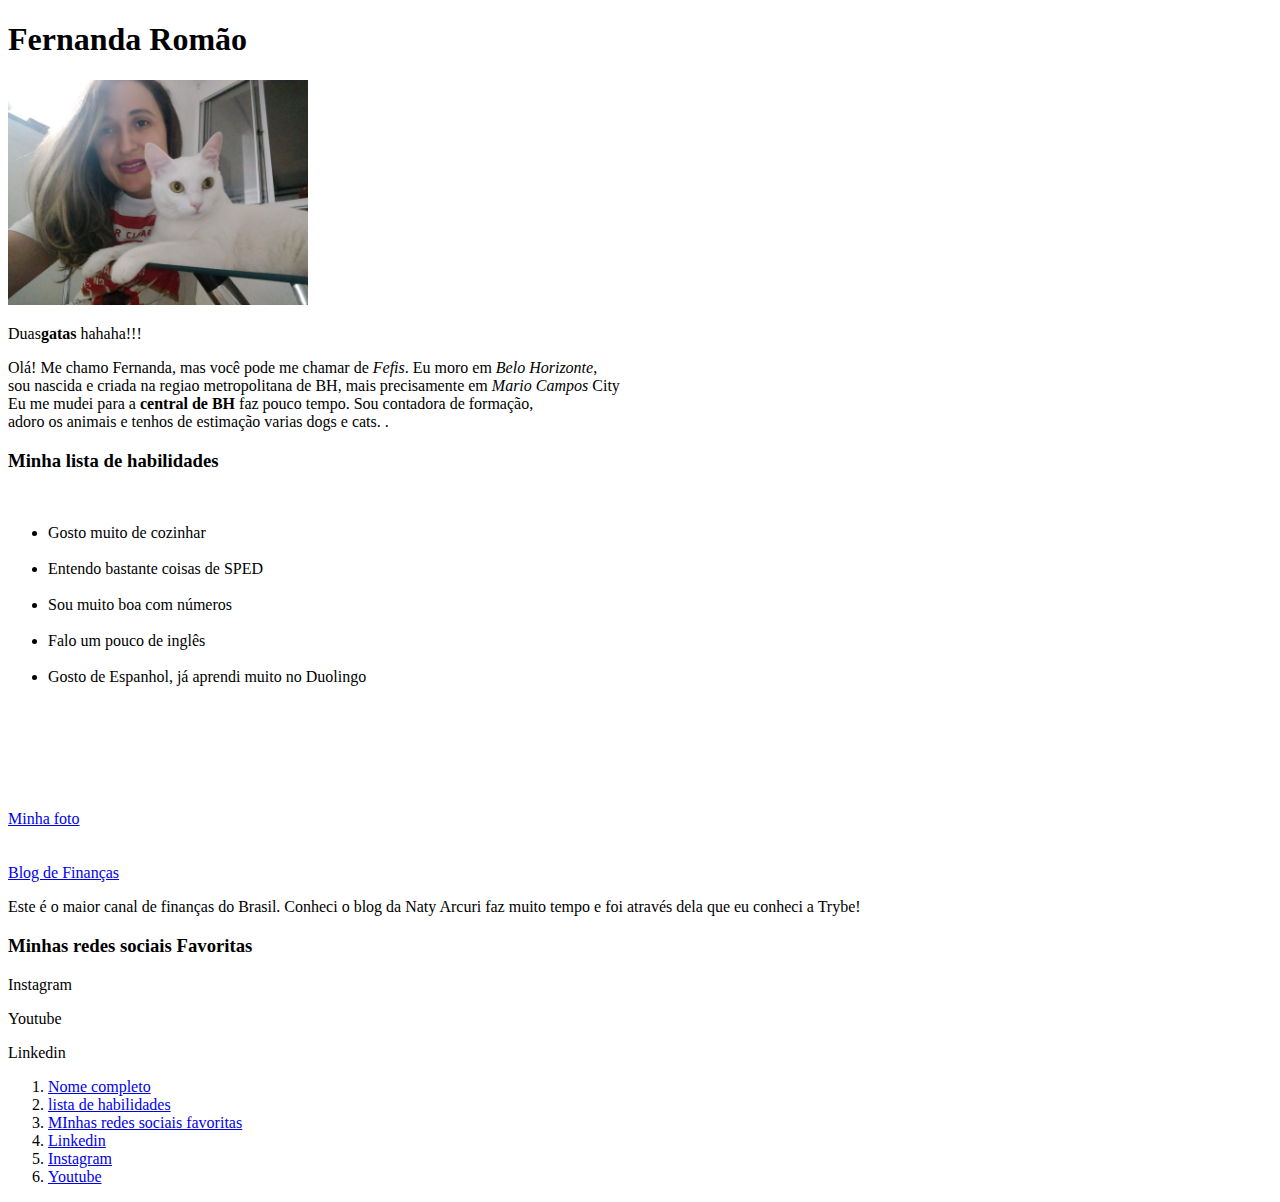
==== index.html @ a9edd572 "Inclui foto do portfolio e arquivo html do portifolio" ====
<!DOCTYPE html>
<html lang="pt-br">
<head>
    <meta charset="UTF-8">
   
    <title>Portifolio Web Fernanda Romão</title>
</head>
<body>
    <h1 id="nome" ><strong> Fernanda Romão</strong></h1>
    <img src="cat.jpg" id = "foto" width="300px" alt="Foto gatinha com tutora">
    <p>Duas<strong>gatas</strong> hahaha!!!
    </p>
    <p>Olá! Me chamo Fernanda, mas você pode me chamar de <em>Fefis</em>. Eu moro em <em>Belo Horizonte</em>, <br>sou nascida e criada na regiao metropolitana de BH, mais precisamente em <em>Mario Campos</em> City<br>
        Eu me mudei para a <strong>central de BH </strong> faz pouco tempo. Sou contadora de formação,<br> adoro os animais e tenhos de estimação varias dogs e cats.
        .</p>
        <h3 id="habilidade"> Minha lista de habilidades</h3><br>
     <ul> 
        <li>Gosto muito de cozinhar</li><br>
        <li>Entendo bastante coisas de SPED</li><br>
        <li>Sou muito boa com números</li><br>
        <li>Falo um pouco de inglês</li><br>
        <li>Gosto de Espanhol, já aprendi muito no Duolingo</li><br>
   
     </ul><br><br><br><br><br>  
     <a href="#foto">Minha foto</a><br><br><br>
     <a href="https://mepoupe.com/economia/mira-em-foco-resumo-do-boletim-focus-professor-mira/" target="_blank">Blog de Finanças</a>
     <p>
         Este é  o maior canal de finanças do Brasil. Conheci o blog da Naty Arcuri faz muito tempo e foi através dela que eu conheci a Trybe!
     </p>
     <h3 id="redes">Minhas redes sociais Favoritas</h3>
     <p><id="insta"></id>Instagram</p>
     <p><id="yt"></id>Youtube</p>
     <p><id="lkd"></id>Linkedin</p>

     <ol>
         <li> <a href= "#nome"> Nome completo</a></li>
         <li> <a href="#habilidade"> lista de habilidades</a> </li>
         <li> <a href="#redes">MInhas redes sociais favoritas</a></li>
         <li> <a href="https://www.linkedin.com/in/fernandaromao/"target="_blank">Linkedin</a></li>
         <li> <a href="https://www.instagram.com/ferhromao/"target="_blank">Instagram</a></li>
         <li> <a href="https://www.youtube.com/channel/UCAZSQBg9WFayqAkbEvFCnFw"target="_blank">Youtube</a></li>
     </ol>

       
        
    
</body>
</html>
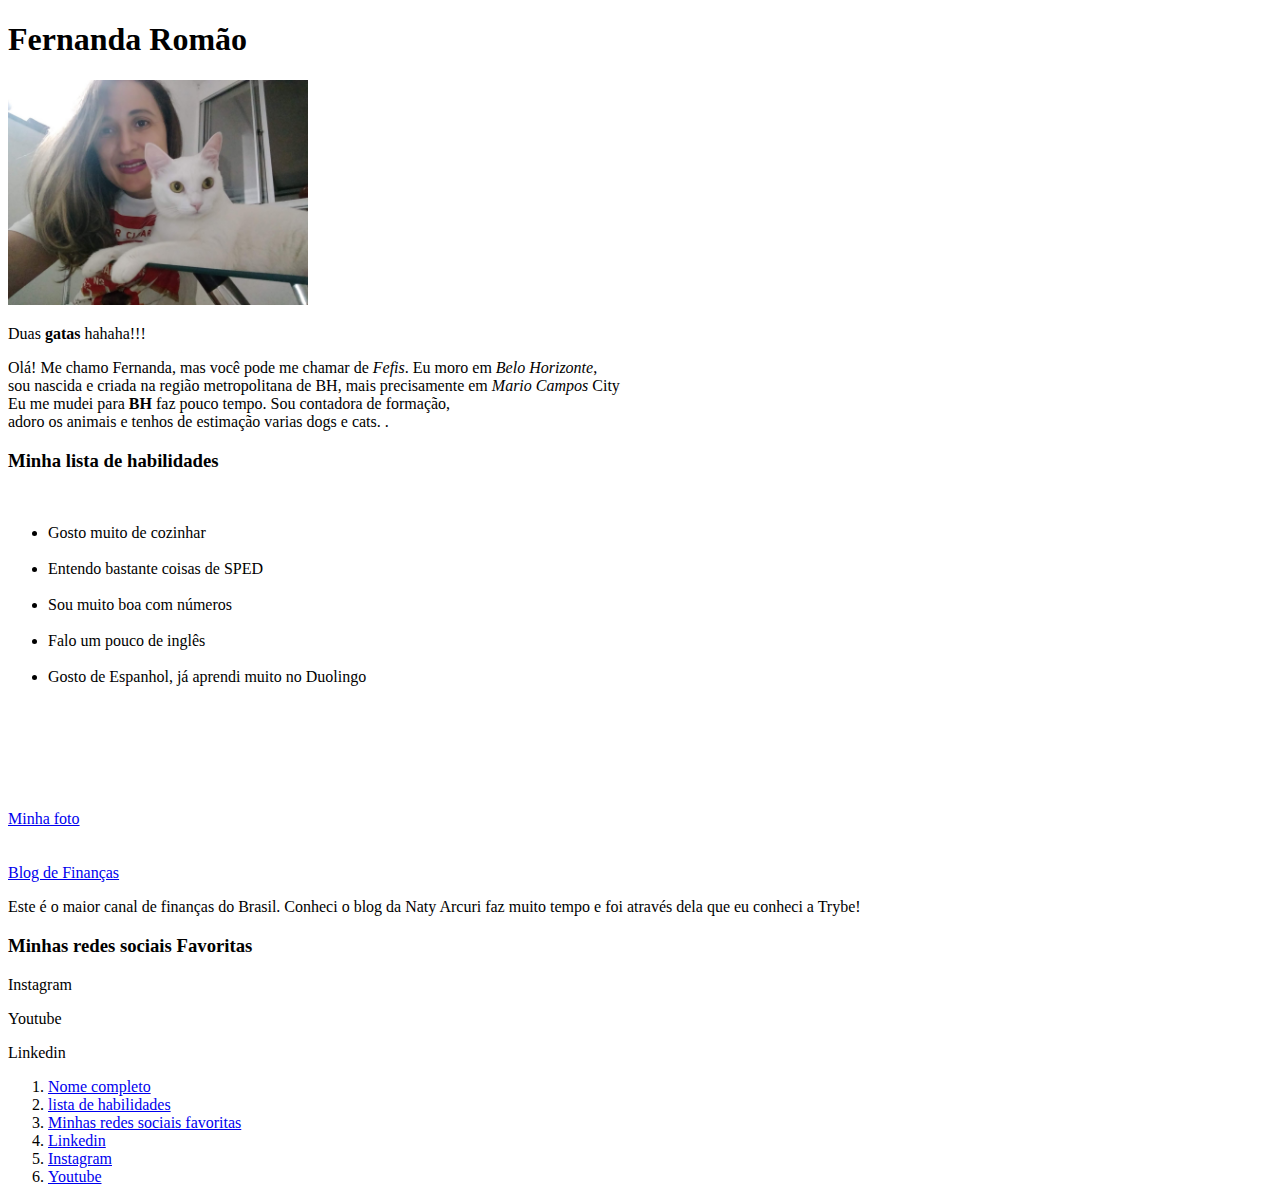
==== commit 7f3a0fd0: "Corrige erros de digitaçao" ====
--- a/index.html
+++ b/index.html
@@ -8,10 +8,10 @@
 <body>
     <h1 id="nome" ><strong> Fernanda Romão</strong></h1>
     <img src="cat.jpg" id = "foto" width="300px" alt="Foto gatinha com tutora">
-    <p>Duas<strong>gatas</strong> hahaha!!!
+    <p>Duas <strong>gatas</strong> hahaha!!!
     </p>
-    <p>Olá! Me chamo Fernanda, mas você pode me chamar de <em>Fefis</em>. Eu moro em <em>Belo Horizonte</em>, <br>sou nascida e criada na regiao metropolitana de BH, mais precisamente em <em>Mario Campos</em> City<br>
-        Eu me mudei para a <strong>central de BH </strong> faz pouco tempo. Sou contadora de formação,<br> adoro os animais e tenhos de estimação varias dogs e cats.
+    <p>Olá! Me chamo Fernanda, mas você pode me chamar de <em>Fefis</em>. Eu moro em <em>Belo Horizonte</em>, <br>sou nascida e criada na região metropolitana de BH, mais precisamente em <em>Mario Campos</em> City<br>
+        Eu me mudei para <strong>BH</strong> faz pouco tempo. Sou contadora de formação,<br> adoro os animais e tenhos de estimação varias dogs e cats.
         .</p>
         <h3 id="habilidade"> Minha lista de habilidades</h3><br>
      <ul> 
@@ -35,7 +35,7 @@
      <ol>
          <li> <a href= "#nome"> Nome completo</a></li>
          <li> <a href="#habilidade"> lista de habilidades</a> </li>
-         <li> <a href="#redes">MInhas redes sociais favoritas</a></li>
+         <li> <a href="#redes">Minhas redes sociais favoritas</a></li>
          <li> <a href="https://www.linkedin.com/in/fernandaromao/"target="_blank">Linkedin</a></li>
          <li> <a href="https://www.instagram.com/ferhromao/"target="_blank">Instagram</a></li>
          <li> <a href="https://www.youtube.com/channel/UCAZSQBg9WFayqAkbEvFCnFw"target="_blank">Youtube</a></li>
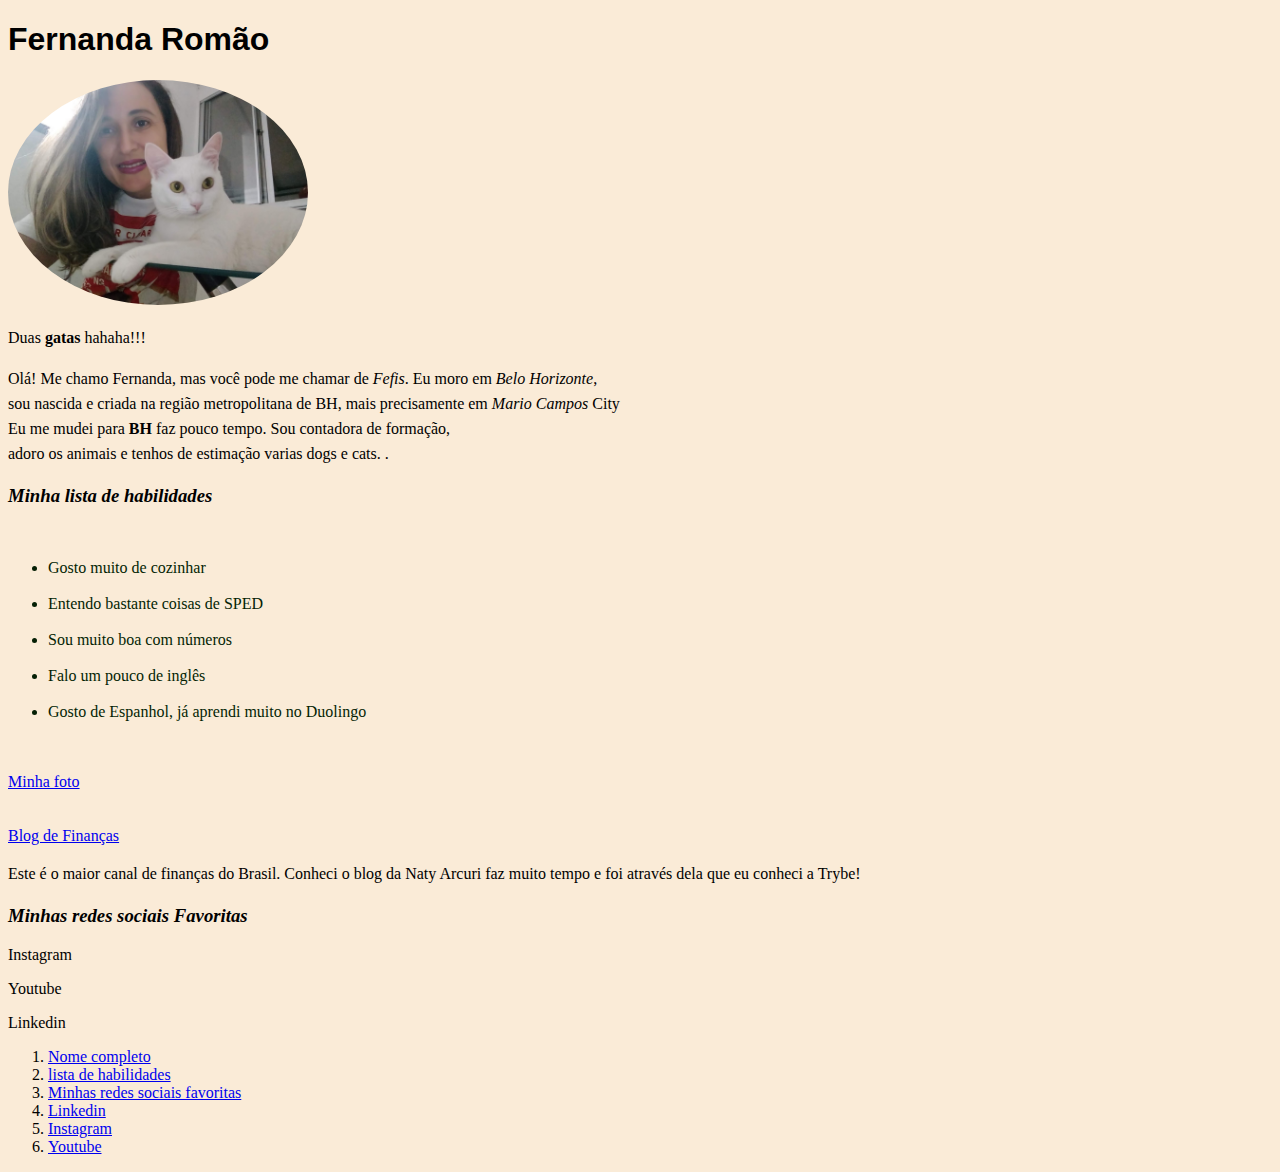
==== commit 321a6a74: "Alteraçao do portifolio com CSS aprendido na aula 3.2" ====
--- a/index.html
+++ b/index.html
@@ -5,26 +5,54 @@
    
     <title>Portifolio Web Fernanda Romão</title>
 </head>
+<style>
+body{
+    background-color: antiquewhite;
+}
+
+h1{
+    text-align: justify;
+    font-size: 600;
+    font-family: Impact, Haettenschweiler, 'Arial Narrow Bold', sans-serif ;
+}
+img{
+    border-radius: 60%;
+}
+.paragrafo{
+    font-family:cursive;
+    text-align: justify;
+    line-height: 25px;
+}
+h3{
+    font-weight: bold;
+    font-style:italic;
+}
+.hability{
+    font-family: fantasy;
+    color: rgb(4, 31, 4);
+}
+
+</style>
 <body>
     <h1 id="nome" ><strong> Fernanda Romão</strong></h1>
     <img src="cat.jpg" id = "foto" width="300px" alt="Foto gatinha com tutora">
-    <p>Duas <strong>gatas</strong> hahaha!!!
+    <p class="paragrafo">Duas <strong>gatas</strong> hahaha!!!
     </p>
-    <p>Olá! Me chamo Fernanda, mas você pode me chamar de <em>Fefis</em>. Eu moro em <em>Belo Horizonte</em>, <br>sou nascida e criada na região metropolitana de BH, mais precisamente em <em>Mario Campos</em> City<br>
+    <p class="paragrafo">Olá! Me chamo Fernanda, mas você pode me chamar de <em>Fefis</em>. Eu moro em <em>Belo Horizonte</em>, <br>sou nascida e criada na região metropolitana de BH, mais precisamente em <em>Mario Campos</em> City<br>
         Eu me mudei para <strong>BH</strong> faz pouco tempo. Sou contadora de formação,<br> adoro os animais e tenhos de estimação varias dogs e cats.
         .</p>
         <h3 id="habilidade"> Minha lista de habilidades</h3><br>
-     <ul> 
+     <ul class="hability"> 
         <li>Gosto muito de cozinhar</li><br>
         <li>Entendo bastante coisas de SPED</li><br>
         <li>Sou muito boa com números</li><br>
         <li>Falo um pouco de inglês</li><br>
         <li>Gosto de Espanhol, já aprendi muito no Duolingo</li><br>
    
-     </ul><br><br><br><br><br>  
+     </ul><br>
      <a href="#foto">Minha foto</a><br><br><br>
      <a href="https://mepoupe.com/economia/mira-em-foco-resumo-do-boletim-focus-professor-mira/" target="_blank">Blog de Finanças</a>
-     <p>
+     <p class="paragrafo">
          Este é  o maior canal de finanças do Brasil. Conheci o blog da Naty Arcuri faz muito tempo e foi através dela que eu conheci a Trybe!
      </p>
      <h3 id="redes">Minhas redes sociais Favoritas</h3>
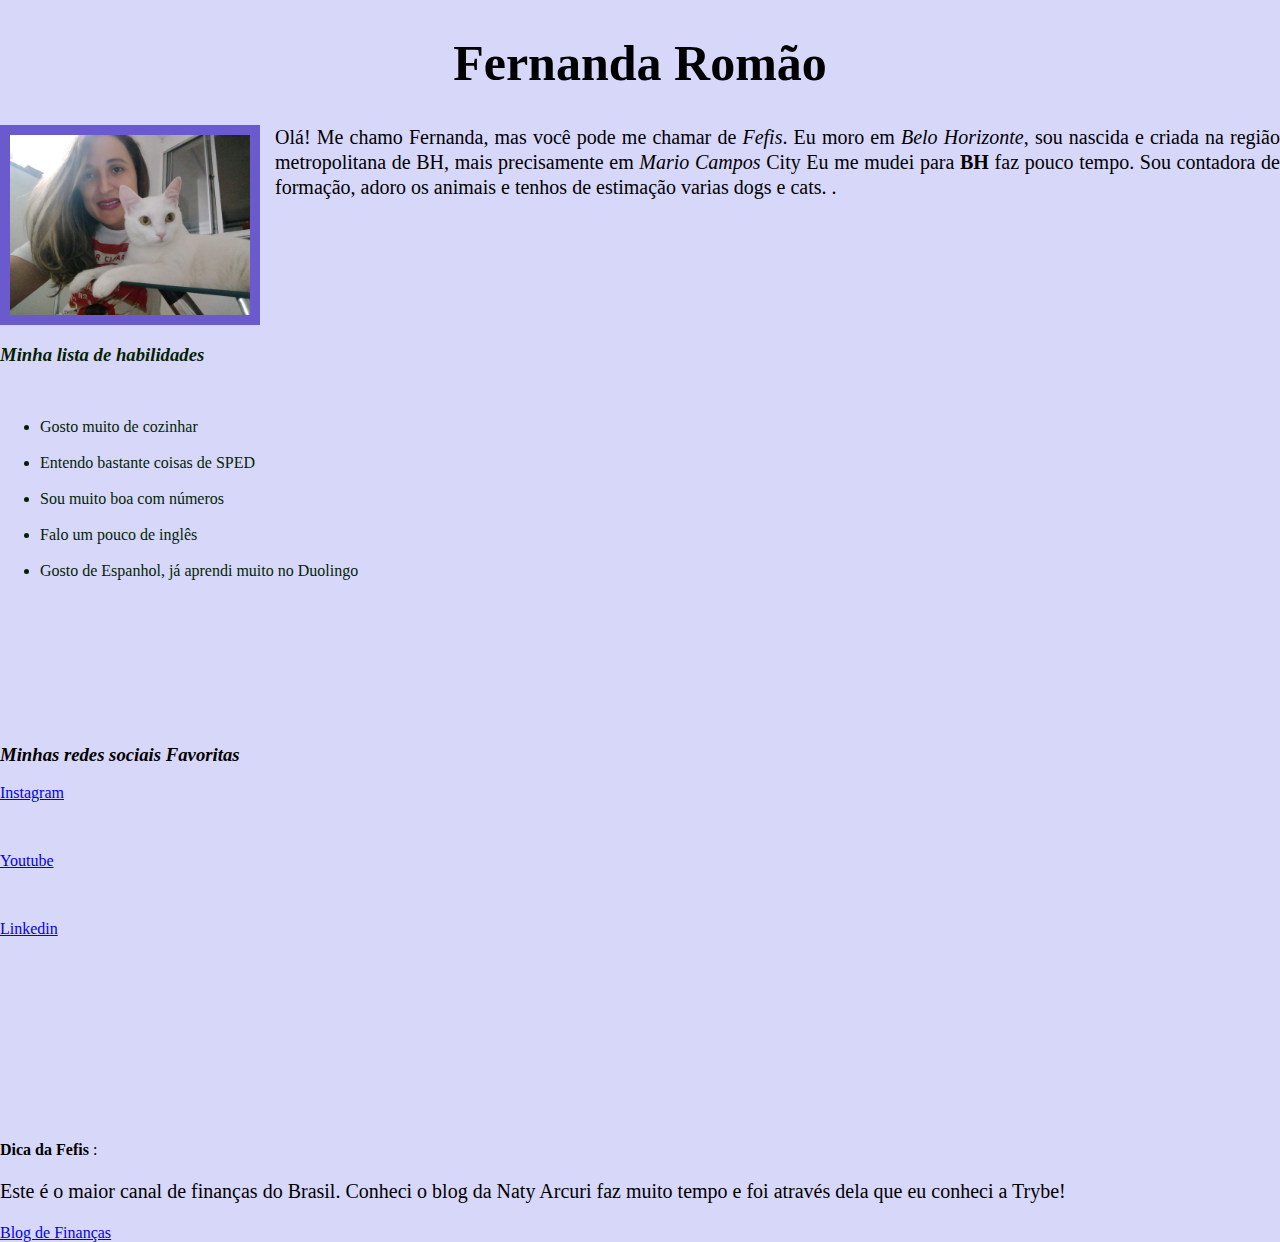
==== commit 5a9f8f82: "Fiz alteraçoes que estao ainda incompletas dos requisitos de atualizaçao do portifolio referente a a" ====
--- a/index.html
+++ b/index.html
@@ -1,76 +1,57 @@
 <!DOCTYPE html>
 <html lang="pt-br">
-<head>
-    <meta charset="UTF-8">
-   
-    <title>Portifolio Web Fernanda Romão</title>
-</head>
-<style>
-body{
-    background-color: antiquewhite;
-}
+    <head>
+        <meta charset="UTF-8">
+            <title>Portifolio Web Fernanda Romão</title>
+            <link rel="stylesheet" href="./style.css" />
+    <head>  
 
-h1{
-    text-align: justify;
-    font-size: 600;
-    font-family: Impact, Haettenschweiler, 'Arial Narrow Bold', sans-serif ;
-}
-img{
-    border-radius: 60%;
-}
-.paragrafo{
-    font-family:cursive;
-    text-align: justify;
-    line-height: 25px;
-}
-h3{
-    font-weight: bold;
-    font-style:italic;
-}
-.hability{
-    font-family: fantasy;
-    color: rgb(4, 31, 4);
-}
+    <body>
+        <!-- <div> -->
+        <h1 id="nome" ><strong> Fernanda Romão</strong></h1>
+            <div class="image">
+                <img src="cat.jpg" id = "foto" alt="Foto gatinha com tutora">
+                <p class="paragrafo">Olá! Me chamo Fernanda, mas você pode me chamar de <em>Fefis</em>. Eu moro em <em>Belo Horizonte</em>, sou nascida e criada na região metropolitana de BH, mais precisamente em <em>Mario Campos</em> City
+                Eu me mudei para <strong>BH</strong> faz pouco tempo. Sou contadora de formação, adoro os animais e tenhos de estimação varias dogs e cats.
+                .</p>
+            </div>
+        <!-- </div> -->
+        
+        <div class="hability">
+            <h3> Minha lista de habilidades</h3><br>
+            <ul> 
+                <li>Gosto muito de cozinhar</li><br>
+                <li>Entendo bastante coisas de SPED</li><br>
+                <li>Sou muito boa com números</li><br>
+                <li>Falo um pouco de inglês</li><br>
+                <li>Gosto de Espanhol, já aprendi muito no Duolingo</li><br>        
+            </ul>
+        </div>
 
-</style>
-<body>
-    <h1 id="nome" ><strong> Fernanda Romão</strong></h1>
-    <img src="cat.jpg" id = "foto" width="300px" alt="Foto gatinha com tutora">
-    <p class="paragrafo">Duas <strong>gatas</strong> hahaha!!!
-    </p>
-    <p class="paragrafo">Olá! Me chamo Fernanda, mas você pode me chamar de <em>Fefis</em>. Eu moro em <em>Belo Horizonte</em>, <br>sou nascida e criada na região metropolitana de BH, mais precisamente em <em>Mario Campos</em> City<br>
-        Eu me mudei para <strong>BH</strong> faz pouco tempo. Sou contadora de formação,<br> adoro os animais e tenhos de estimação varias dogs e cats.
-        .</p>
-        <h3 id="habilidade"> Minha lista de habilidades</h3><br>
-     <ul class="hability"> 
-        <li>Gosto muito de cozinhar</li><br>
-        <li>Entendo bastante coisas de SPED</li><br>
-        <li>Sou muito boa com números</li><br>
-        <li>Falo um pouco de inglês</li><br>
-        <li>Gosto de Espanhol, já aprendi muito no Duolingo</li><br>
-   
-     </ul><br>
-     <a href="#foto">Minha foto</a><br><br><br>
-     <a href="https://mepoupe.com/economia/mira-em-foco-resumo-do-boletim-focus-professor-mira/" target="_blank">Blog de Finanças</a>
-     <p class="paragrafo">
-         Este é  o maior canal de finanças do Brasil. Conheci o blog da Naty Arcuri faz muito tempo e foi através dela que eu conheci a Trybe!
-     </p>
-     <h3 id="redes">Minhas redes sociais Favoritas</h3>
-     <p><id="insta"></id>Instagram</p>
-     <p><id="yt"></id>Youtube</p>
-     <p><id="lkd"></id>Linkedin</p>
+        <div class="networkin">  
+            <h3>Minhas redes sociais Favoritas</h3>
+            <p><a href="https://www.instagram.com/ferhromao/"target="_blank">Instagram</a></p><br>
+            <p><a href="https://www.youtube.com/channel/UCAZSQBg9WFayqAkbEvFCnFw"target="_blank">Youtube</a></p><br>          
+            <p> <a href="https://www.linkedin.com/in/fernandaromao/"target="_blank">Linkedin</a></p> <br>
+        <!-- <div id="inta"> 
+            <img src="instagram.jpeg" alt="imagem da logo do instagram">
+        <div>   
 
-     <ol>
-         <li> <a href= "#nome"> Nome completo</a></li>
-         <li> <a href="#habilidade"> lista de habilidades</a> </li>
-         <li> <a href="#redes">Minhas redes sociais favoritas</a></li>
-         <li> <a href="https://www.linkedin.com/in/fernandaromao/"target="_blank">Linkedin</a></li>
-         <li> <a href="https://www.instagram.com/ferhromao/"target="_blank">Instagram</a></li>
-         <li> <a href="https://www.youtube.com/channel/UCAZSQBg9WFayqAkbEvFCnFw"target="_blank">Youtube</a></li>
-     </ol>
+        <div id="ytb">   
+            <img src="youtube.jpeg" alt="imagem da logo do youtube">
+        </div> 
 
+        </div id="lkd">   
+            <img src="Linkedin.jpgeg" alt="imagem da logo do linkedin">
+
+        </div>     -->
+        </div>
        
-        
-    
-</body>
+        <p> <strong> Dica da Fefis </strong>:</p>        
+        <p class="paragrafo">
+            Este é  o maior canal de finanças do Brasil. Conheci o blog da Naty Arcuri faz muito tempo e foi através dela que eu conheci a Trybe!
+        </p>  
+        <a href="https://mepoupe.com/economia/mira-em-foco-resumo-do-boletim-focus-professor-mira/" target="_blank">Blog de Finanças</a>  
+    </body>
+
 </html>--- a/style.css
+++ b/style.css
@@ -0,0 +1,91 @@
+body{
+    background-color: rgb(215, 215, 250);
+    margin: 0;
+    padding: 0;
+    box-sizing: border-box;
+}
+
+
+h1{
+    text-align: justify;
+    font-size: 50px;
+    font-family: cursive;
+}
+
+.paragrafo{
+    font-family:cursive;
+    text-align: justify;
+    font-size: 20px;
+    line-height: 25px;
+    
+}
+
+h3{
+    font-weight: bold;
+    font-style:italic;
+}
+
+.hability{
+    font-family: fantasy;
+    color: rgb(4, 31, 4);
+    width: 800px;
+    height: 400px;
+    display: inline-block;
+    vertical-align:top;
+  
+}
+
+.networkin {
+    width: 800px;
+    height: 400px;
+    display: inline-block;
+    vertical-align: top;
+ 
+}
+
+.image{
+    height: 100px;
+    padding-bottom: 100px;
+
+}
+
+#foto{
+    float: left;
+    height: 180px;
+    margin-right: 15px;
+    padding: 10px;
+    background-color:slateblue;
+}
+
+
+
+#nome{
+    text-align: center;
+}
+
+/* #inta{
+    width: -100px;
+    height: -20px;
+} */
+
+/* #ytb{
+    width: 5px;
+    height: 5px;
+
+}
+
+#lkd{
+    width: -200px;
+    height: -200px;
+} */
+
+/* ul li:nth-child(odd){
+    background-color:salmon;
+} */
+   
+
+
+/* div{
+    border: 3px solid red
+} */
+
